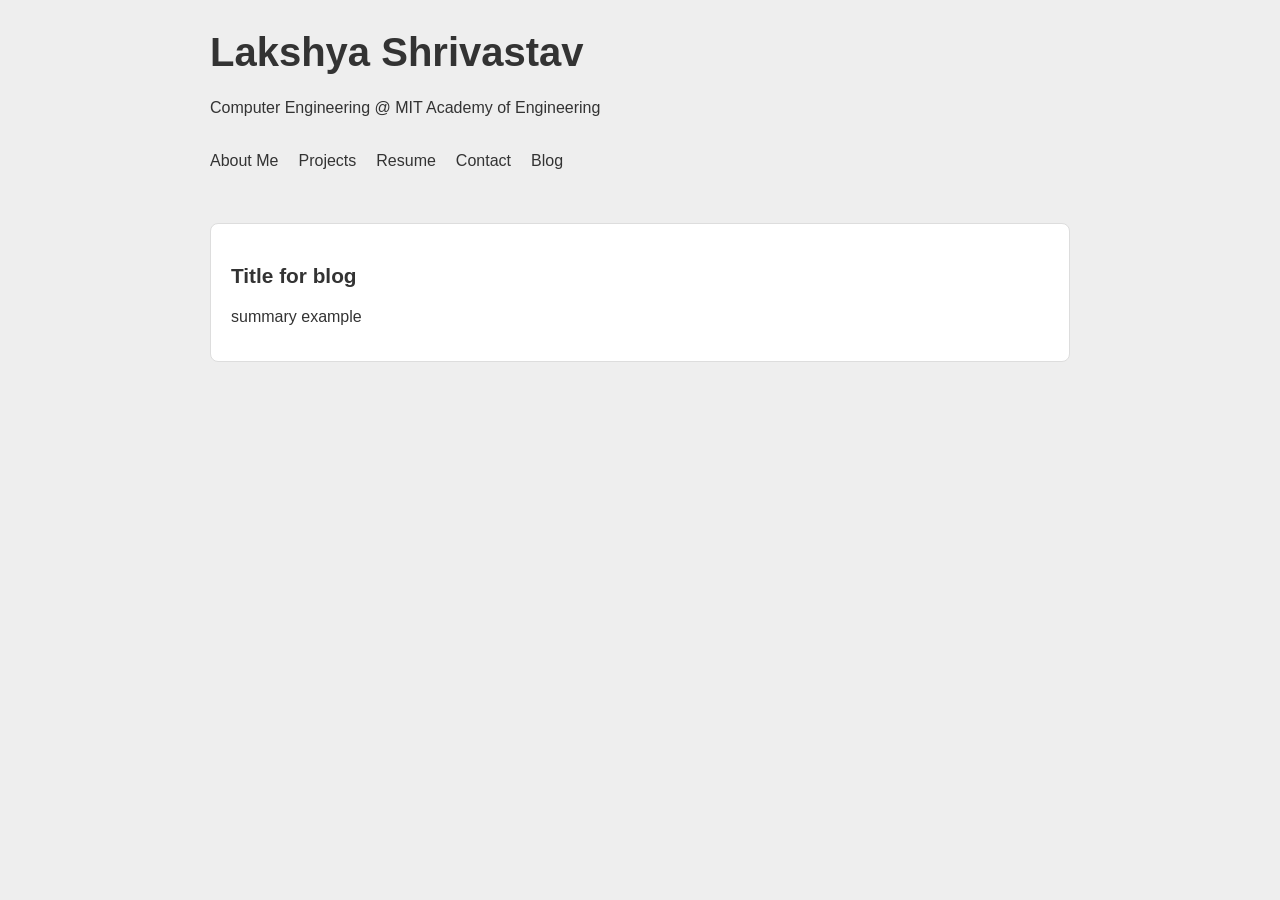
==== blog.html @ 7b16a334 "Initial Commit" ====
<!DOCTYPE html>
<html lang="en">
<head>
    <head>
  <meta charset="UTF-8">
  <meta name="viewport" content="width=device-width, initial-scale=1.0">
  <link rel="stylesheet" href="/index.css"></link>
  <title>Lakshya</title>
</head>


</head>
<body>

      <header>
    <h1>Lakshya Shrivastav</h1>
    <p>Computer Engineering @ MIT Academy of Engineering</p>
    <nav>
      <ul>
        <li><a href="/index.html#about">About Me</a></li>
        <li><a href="/index.html#projects">Projects</a></li>
        <li><a href="/resume.pdf">Resume</a></li>
        <!--<li><a href="#experience">Experience</a></li>-->
        <li><a href="/index.html#contact">Contact</a></li>
        <li><a href="/blog.html">Blog</a></li>
      </ul>
    </nav>
  </header>




    <section id="blogs">
        <a href="blogs/blog1.html">
            <article>
                <h3>Title for blog</h3>
                <p>summary example</p>
            </article>
        </a></section>

</body>
</html>
---- index.css ----
/* Global Reset & Base Styles */
* {
  margin: 0;
  padding: 0;
  box-sizing: border-box;
}

html {
  scroll-behavior: smooth;
}

body {
  font-family: 'Segoe UI', Tahoma, Geneva, Verdana, sans-serif;
  line-height: 1.6;
  background-color: #eeeeee;
  color: #333;
  padding: 20px;
  max-width: 900px;
  margin: auto;
}

/* Typography */
h1, h2, h3 {
  margin-bottom: 10px;
  font-weight: 600;
}

h1 {
  font-size: 2.5rem;
}

h2 {
  font-size: 1.8rem;
  margin-top: 40px;
}

h3 {
  font-size: 1.3rem;
  margin-top: 20px;
}

p {
  margin-bottom: 15px;
  line-height: 1.8;
}

/* Navigation */
nav ul {
  list-style: none;
  display: flex;
  gap: 20px;
  padding: 10px 0;
}

nav a {
  text-decoration: none;
  color: #333;
  font-weight: 500;
  position: relative;
  transition: color 0.3s ease;
}

nav a::after {
  content: '';
  position: absolute;
  width: 0%;
  height: 2px;
  background: #333;
  left: 0;
  bottom: -3px;
  transition: width 0.3s ease;
}

nav a:hover {
  color: #007acc;
}

nav a:hover::after {
  width: 100%;
}

/* Sections */
section {
  margin-top: 40px;
}

/* Projects & Experience */
article {
  padding: 15px 20px;
  margin: 20px 0;
  border: 1px solid #ddd;
  border-radius: 8px;
  background: #fff;
  transition: transform 0.3s ease, box-shadow 0.3s ease;
}

a article {
    color: #333
}

a article:hover {
    color: #007acc
}

article:hover {
  transform: translateY(-5px);
  box-shadow: 0 4px 20px rgba(0, 0, 0, 0.1);
}


/* Links */
a {
  color: #007acc;
  text-decoration: none;
  transition: color 0.3s ease;
}

a:hover {
  color: #005b99;
}

/* Footer */
footer {
  text-align: center;
  margin-top: 60px;
  padding: 20px 0;
  font-size: 0.9rem;
  color: #777;
  border-top: 1px solid #ddd;
}

/* Contact Links */
#contact p a {
  display: inline-block;
  margin-bottom: 10px;
  position: relative;
}

#contact p a::after {
  content: '';
  position: absolute;
  width: 0%;
  height: 1px;
  background: #007acc;
  left: 0;
  bottom: -2px;
  transition: width 0.3s ease;
}

#contact p a:hover::after {
  width: 100%;
}

/* Responsive */
@media (max-width: 100px) {
  h1 {
    font-size: 2rem;
  }

  nav ul {
    flex-direction: column;
    gap: 10px;
  }

  body {
    padding: 10px;
  }
}
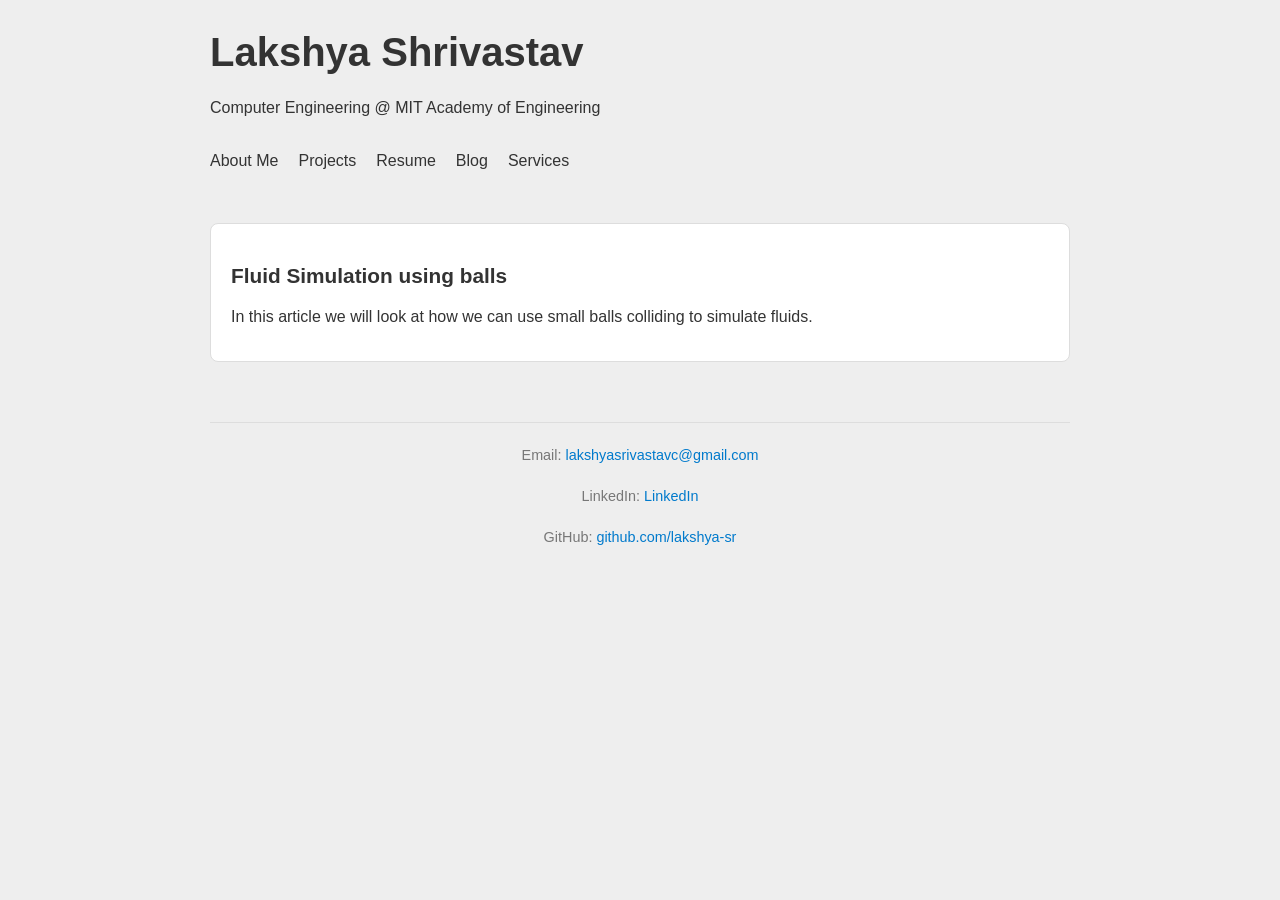
==== commit 5abbba00: "fixed cleanup issues'" ====
--- a/blog.html
+++ b/blog.html
@@ -2,42 +2,50 @@
 <!DOCTYPE html>
 <html lang="en">
 <head>
-    <head>
-  <meta charset="UTF-8">
-  <meta name="viewport" content="width=device-width, initial-scale=1.0">
-  <link rel="stylesheet" href="/index.css"></link>
+  <meta charset="UTF-8" />
+  <meta name="viewport" content="width=device-width, initial-scale=1.0" />
   <title>Lakshya</title>
+  <link rel="stylesheet" href="/static/index.css">
 </head>
 
-
-</head>
 <body>
-
-      <header>
+  <header>
     <h1>Lakshya Shrivastav</h1>
     <p>Computer Engineering @ MIT Academy of Engineering</p>
     <nav>
       <ul>
         <li><a href="/index.html#about">About Me</a></li>
-        <li><a href="/index.html#projects">Projects</a></li>
+        <li><a href="/projects.html">Projects</a></li>
         <li><a href="/resume.pdf">Resume</a></li>
         <!--<li><a href="#experience">Experience</a></li>-->
-        <li><a href="/index.html#contact">Contact</a></li>
         <li><a href="/blog.html">Blog</a></li>
+        <li><a href="/services.html">Services</a></li>
       </ul>
     </nav>
   </header>
 
 
+  <main>
+    
+
+<section id="blogs">
+    
+        <a href=blogs/fluid-simulation-using-balls.html>
+            <article>
+                <h3>Fluid Simulation using balls</h3>
+                <p>In this article we will look at how we can use small balls colliding to simulate fluids.</p>
+            </article>
+        </a>
+    
+</section>
 
 
-    <section id="blogs">
-        <a href="blogs/blog1.html">
-            <article>
-                <h3>Title for blog</h3>
-                <p>summary example</p>
-            </article>
-        </a></section>
+  </main>
+  <footer>
+    <p>Email: <a href="mailto:lakshyasrivastavc@gmail.com">lakshyasrivastavc@gmail.com</a></p>
+    <p>LinkedIn: <a href="https://www.linkedin.com/in/lakshya-shrivastav-b67a72340/" target="_blank">LinkedIn</a></p>
+    <p>GitHub: <a href="https://github.com/lakshya-sr" target="_blank">github.com/lakshya-sr</a></p>
+  </footer> 
 
 </body>
 </html>
--- a/static/index.css
+++ b/static/index.css
@@ -0,0 +1,217 @@
+
+/* Global Reset & Base Styles */
+* {
+  margin: 0;
+  padding: 0;
+  box-sizing: border-box;
+}
+
+html {
+  scroll-behavior: smooth;
+}
+
+body {
+  font-family: 'Segoe UI', Tahoma, Geneva, Verdana, sans-serif;
+  line-height: 1.6;
+  background-color: #eeeeee;
+  color: #333;
+  padding: 20px;
+  max-width: 900px;
+  margin: auto;
+}
+
+/* Typography */
+h1, h2, h3 {
+  margin-bottom: 10px;
+  font-weight: 600;
+}
+
+h1 {
+  font-size: 2.5rem;
+}
+
+h2 {
+  font-size: 1.8rem;
+  margin-top: 40px;
+}
+
+h3 {
+  font-size: 1.3rem;
+  margin-top: 20px;
+}
+
+p {
+  margin-bottom: 15px;
+  line-height: 1.8;
+}
+
+/* Navigation */
+nav ul {
+  list-style: none;
+  display: flex;
+  gap: 20px;
+  padding: 10px 0;
+}
+
+nav a {
+  text-decoration: none;
+  color: #333;
+  font-weight: 500;
+  position: relative;
+  transition: color 0.3s ease;
+}
+
+nav a::after {
+  content: '';
+  position: absolute;
+  width: 0%;
+  height: 2px;
+  background: #333;
+  left: 0;
+  bottom: -3px;
+  transition: width 0.3s ease;
+}
+
+nav a:hover {
+  color: #007acc;
+}
+
+nav a:hover::after {
+  width: 100%;
+}
+
+/* Sections */
+section {
+  margin-top: 40px;
+}
+
+/* Projects & Experience */
+article {
+  padding: 15px 20px;
+  margin: 20px 0;
+  border: 1px solid #ddd;
+  border-radius: 8px;
+  background: #fff;
+  transition: transform 0.3s ease, box-shadow 0.3s ease;
+}
+
+a article {
+    color: #333
+}
+
+a article:hover {
+    color: #007acc
+}
+
+article:hover {
+  transform: translateY(-5px);
+  box-shadow: 0 4px 20px rgba(0, 0, 0, 0.1);
+}
+
+
+/* Links */
+a {
+  color: #007acc;
+  text-decoration: none;
+  transition: color 0.3s ease;
+}
+
+a:hover {
+  color: #005b99;
+}
+
+/* Footer */
+footer {
+  text-align: center;
+  margin-top: 60px;
+  padding: 20px 0;
+  font-size: 0.9rem;
+  color: #777;
+  border-top: 1px solid #ddd;
+}
+
+/* Contact Links */
+#contact p a {
+  display: inline-block;
+  margin-bottom: 10px;
+  position: relative;
+}
+
+#contact p a::after {
+  content: '';
+  position: absolute;
+  width: 0%;
+  height: 1px;
+  background: #007acc;
+  left: 0;
+  bottom: -2px;
+  transition: width 0.3s ease;
+}
+
+#contact p a:hover::after {
+  width: 100%;
+}
+/*
+#selfphoto {
+    width: 200px;
+    height: 200px;
+    align: center;
+}
+*/
+
+
+#education {
+  background: none;
+  padding: 0;
+  margin-top: 40px;
+}
+
+#education h2 {
+  color: #333;
+  margin-bottom: 15px;
+  font-size: 1.8rem;
+  font-weight: 600;
+}
+
+.education-list {
+  list-style-type: none;
+  padding-left: 20px;
+}
+
+.education-list li {
+  margin-bottom: 20px;
+  padding: 15px 20px;
+  border-left: 4px solid #607d8b;
+  background: #ffffff;
+  border-radius: 8px;
+  border: 1px solid #ddd;
+}
+
+.education-list h3 {
+  margin: 0;
+  font-size: 1.3rem;
+  font-weight: 600;
+  color: #37474f;
+  margin-bottom: 5px;
+}
+
+.education-list p {
+  margin: 0;
+  color: #444;
+  line-height: 1.8;
+}
+/* Responsive */
+@media (max-width: 100px) {
+  h1 {
+    font-size: 2rem;
+  }
+
+  nav ul {
+    flex-direction: column;
+    gap: 10px;
+  }
+
+  body {
+    padding: 10px;
+  }
+}
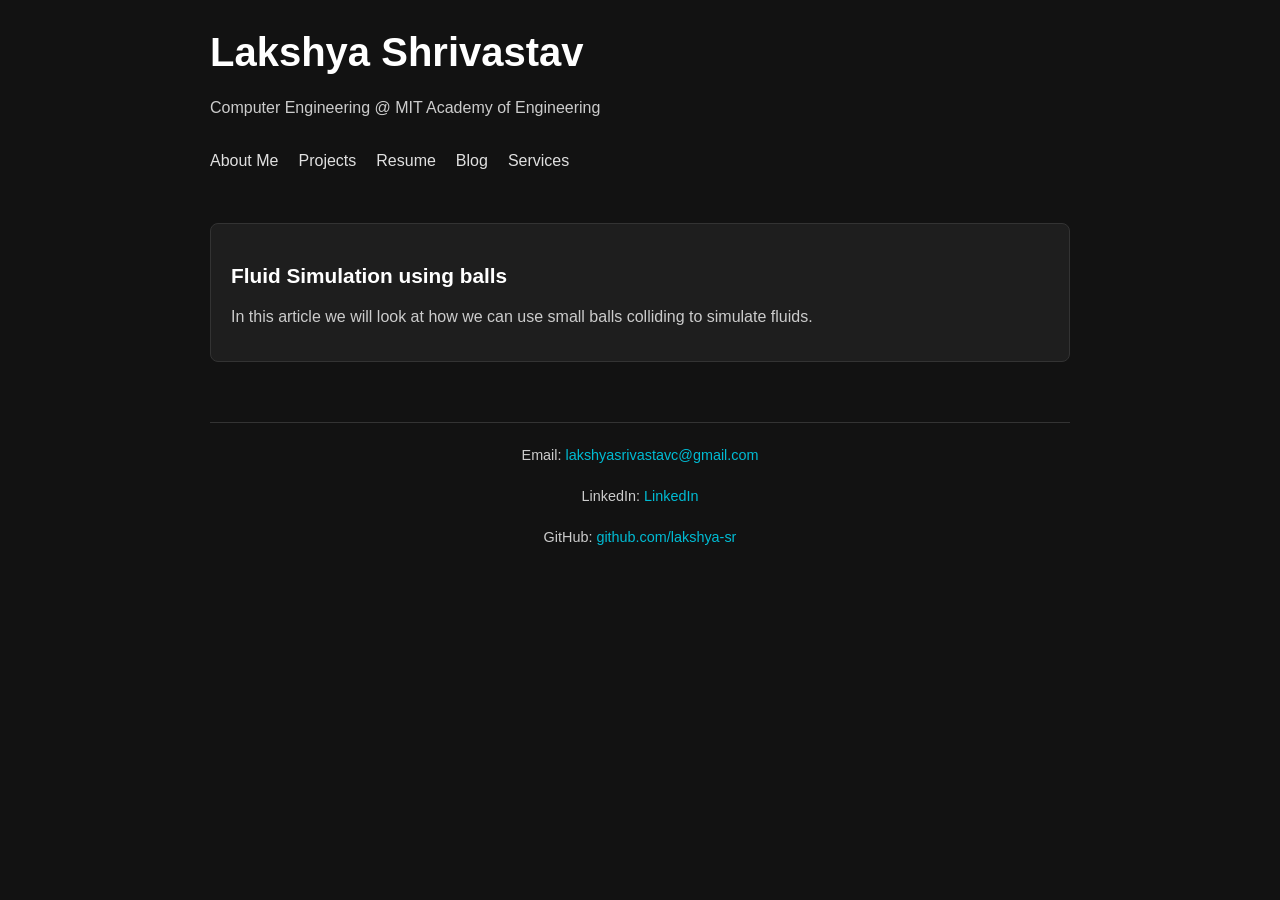
==== commit bb4d484b: "switched to dark mode" ====
--- a/blog.html
+++ b/blog.html
@@ -5,7 +5,7 @@
   <meta charset="UTF-8" />
   <meta name="viewport" content="width=device-width, initial-scale=1.0" />
   <title>Lakshya</title>
-  <link rel="stylesheet" href="/static/index.css">
+  <link rel="stylesheet" href="/static/index-dark.css">
 </head>
 
 <body>
--- a/static/index-dark.css
+++ b/static/index-dark.css
@@ -0,0 +1,162 @@
+
+/* Global Reset & Base Styles */
+* {
+  margin: 0;
+  padding: 0;
+  box-sizing: border-box;
+}
+
+html {
+  scroll-behavior: smooth;
+}
+
+body {
+  font-family: 'Segoe UI', Tahoma, Geneva, Verdana, sans-serif;
+  line-height: 1.6;
+  background-color: #121212;
+  color: #e0e0e0;
+  padding: 20px;
+  max-width: 900px;
+  margin: auto;
+}
+
+/* Typography */
+h1, h2, h3 {
+  margin-bottom: 10px;
+  font-weight: 600;
+  color: #ffffff;
+}
+
+h1 {
+  font-size: 2.5rem;
+}
+
+h2 {
+  font-size: 1.8rem;
+  margin-top: 40px;
+}
+
+h3 {
+  font-size: 1.3rem;
+  margin-top: 20px;
+}
+
+p {
+  margin-bottom: 15px;
+  line-height: 1.8;
+  color: #cccccc;
+}
+
+/* Navigation */
+nav ul {
+  list-style: none;
+  display: flex;
+  gap: 20px;
+  padding: 10px 0;
+}
+
+nav a {
+  text-decoration: none;
+  color: #e0e0e0;
+  font-weight: 500;
+  position: relative;
+  transition: color 0.3s ease;
+}
+
+nav a::after {
+  content: '';
+  position: absolute;
+  width: 0%;
+  height: 2px;
+  background: #00bcd4;
+  left: 0;
+  bottom: -3px;
+  transition: width 0.3s ease;
+}
+
+nav a:hover {
+  color: #00bcd4;
+}
+
+nav a:hover::after {
+  width: 100%;
+}
+
+/* Sections */
+section {
+  margin-top: 40px;
+}
+
+/* Projects & Experience */
+article {
+  padding: 15px 20px;
+  margin: 20px 0;
+  border: 1px solid #333;
+  border-radius: 8px;
+  background: #1e1e1e;
+  transition: transform 0.3s ease, box-shadow 0.3s ease;
+}
+
+article:hover {
+  transform: translateY(-5px);
+  box-shadow: 0 4px 20px rgba(0, 0, 0, 0.6);
+}
+
+/* Links */
+a {
+  color: #00bcd4;
+  text-decoration: none;
+  transition: color 0.3s ease;
+}
+
+a:hover {
+  color: #26d9e8;
+}
+
+/* Footer */
+footer {
+  text-align: center;
+  margin-top: 60px;
+  padding: 20px 0;
+  font-size: 0.9rem;
+  color: #777;
+  border-top: 1px solid #333;
+}
+
+/* Contact Links */
+#contact p a {
+  display: inline-block;
+  margin-bottom: 10px;
+  position: relative;
+}
+
+#contact p a::after {
+  content: '';
+  position: absolute;
+  width: 0%;
+  height: 1px;
+  background: #00bcd4;
+  left: 0;
+  bottom: -2px;
+  transition: width 0.3s ease;
+}
+
+#contact p a:hover::after {
+  width: 100%;
+}
+
+/* Responsive */
+@media (max-width: 600px) {
+  h1 {
+    font-size: 2rem;
+  }
+
+  nav ul {
+    flex-direction: column;
+    gap: 10px;
+  }
+
+  body {
+    padding: 10px;
+  }
+}
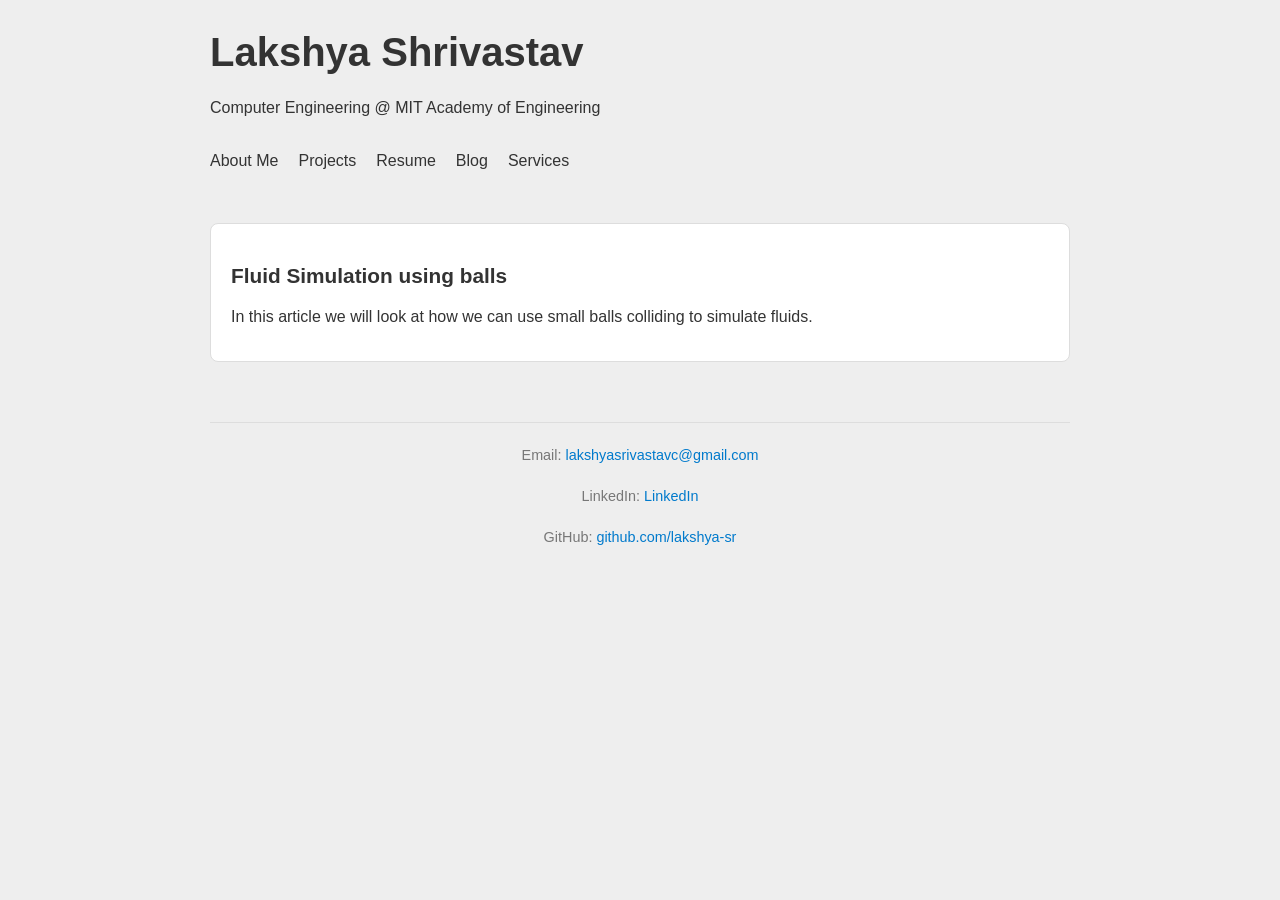
==== commit 018d7f45: "switched to light theme" ====
--- a/blog.html
+++ b/blog.html
@@ -5,7 +5,7 @@
   <meta charset="UTF-8" />
   <meta name="viewport" content="width=device-width, initial-scale=1.0" />
   <title>Lakshya</title>
-  <link rel="stylesheet" href="/static/index-dark.css">
+  <link rel="stylesheet" href="/static/index.css">
 </head>
 
 <body>
--- a/static/index.css
+++ b/static/index.css
@@ -0,0 +1,217 @@
+
+/* Global Reset & Base Styles */
+* {
+  margin: 0;
+  padding: 0;
+  box-sizing: border-box;
+}
+
+html {
+  scroll-behavior: smooth;
+}
+
+body {
+  font-family: 'Segoe UI', Tahoma, Geneva, Verdana, sans-serif;
+  line-height: 1.6;
+  background-color: #eeeeee;
+  color: #333;
+  padding: 20px;
+  max-width: 900px;
+  margin: auto;
+}
+
+/* Typography */
+h1, h2, h3 {
+  margin-bottom: 10px;
+  font-weight: 600;
+}
+
+h1 {
+  font-size: 2.5rem;
+}
+
+h2 {
+  font-size: 1.8rem;
+  margin-top: 40px;
+}
+
+h3 {
+  font-size: 1.3rem;
+  margin-top: 20px;
+}
+
+p {
+  margin-bottom: 15px;
+  line-height: 1.8;
+}
+
+/* Navigation */
+nav ul {
+  list-style: none;
+  display: flex;
+  gap: 20px;
+  padding: 10px 0;
+}
+
+nav a {
+  text-decoration: none;
+  color: #333;
+  font-weight: 500;
+  position: relative;
+  transition: color 0.3s ease;
+}
+
+nav a::after {
+  content: '';
+  position: absolute;
+  width: 0%;
+  height: 2px;
+  background: #333;
+  left: 0;
+  bottom: -3px;
+  transition: width 0.3s ease;
+}
+
+nav a:hover {
+  color: #007acc;
+}
+
+nav a:hover::after {
+  width: 100%;
+}
+
+/* Sections */
+section {
+  margin-top: 40px;
+}
+
+/* Projects & Experience */
+article {
+  padding: 15px 20px;
+  margin: 20px 0;
+  border: 1px solid #ddd;
+  border-radius: 8px;
+  background: #fff;
+  transition: transform 0.3s ease, box-shadow 0.3s ease;
+}
+
+a article {
+    color: #333
+}
+
+a article:hover {
+    color: #007acc
+}
+
+article:hover {
+  transform: translateY(-5px);
+  box-shadow: 0 4px 20px rgba(0, 0, 0, 0.1);
+}
+
+
+/* Links */
+a {
+  color: #007acc;
+  text-decoration: none;
+  transition: color 0.3s ease;
+}
+
+a:hover {
+  color: #005b99;
+}
+
+/* Footer */
+footer {
+  text-align: center;
+  margin-top: 60px;
+  padding: 20px 0;
+  font-size: 0.9rem;
+  color: #777;
+  border-top: 1px solid #ddd;
+}
+
+/* Contact Links */
+#contact p a {
+  display: inline-block;
+  margin-bottom: 10px;
+  position: relative;
+}
+
+#contact p a::after {
+  content: '';
+  position: absolute;
+  width: 0%;
+  height: 1px;
+  background: #007acc;
+  left: 0;
+  bottom: -2px;
+  transition: width 0.3s ease;
+}
+
+#contact p a:hover::after {
+  width: 100%;
+}
+/*
+#selfphoto {
+    width: 200px;
+    height: 200px;
+    align: center;
+}
+*/
+
+
+#education {
+  background: none;
+  padding: 0;
+  margin-top: 40px;
+}
+
+#education h2 {
+  color: #333;
+  margin-bottom: 15px;
+  font-size: 1.8rem;
+  font-weight: 600;
+}
+
+.education-list {
+  list-style-type: none;
+  padding-left: 20px;
+}
+
+.education-list li {
+  margin-bottom: 20px;
+  padding: 15px 20px;
+  border-left: 4px solid #607d8b;
+  background: #ffffff;
+  border-radius: 8px;
+  border: 1px solid #ddd;
+}
+
+.education-list h3 {
+  margin: 0;
+  font-size: 1.3rem;
+  font-weight: 600;
+  color: #37474f;
+  margin-bottom: 5px;
+}
+
+.education-list p {
+  margin: 0;
+  color: #444;
+  line-height: 1.8;
+}
+/* Responsive */
+@media (max-width: 100px) {
+  h1 {
+    font-size: 2rem;
+  }
+
+  nav ul {
+    flex-direction: column;
+    gap: 10px;
+  }
+
+  body {
+    padding: 10px;
+  }
+}
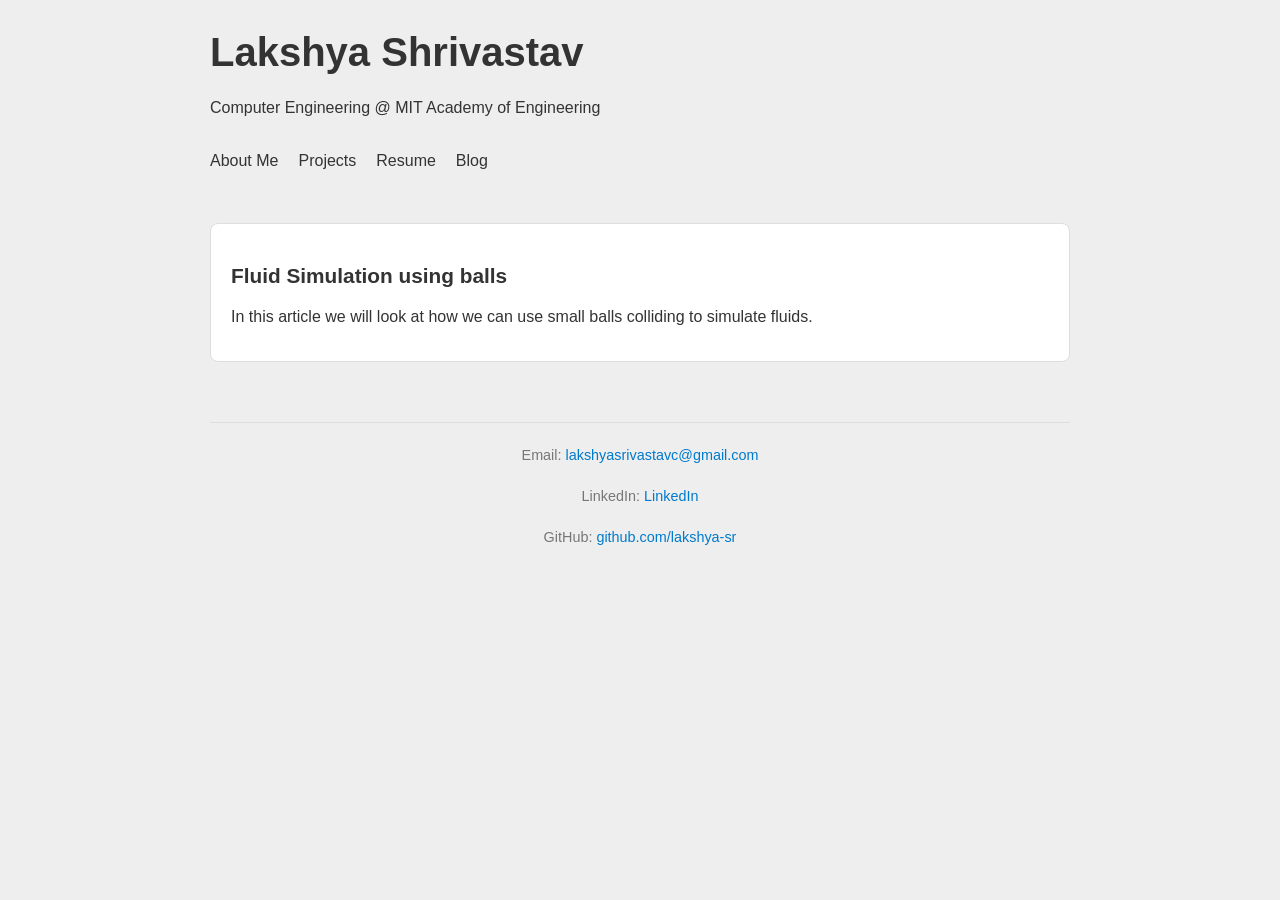
==== commit 5db3d520: "remove services" ====
--- a/blog.html
+++ b/blog.html
@@ -19,7 +19,7 @@
         <li><a href="/resume.pdf">Resume</a></li>
         <!--<li><a href="#experience">Experience</a></li>-->
         <li><a href="/blog.html">Blog</a></li>
-        <li><a href="/services.html">Services</a></li>
+        <!--<li><a href="/services.html">Services</a></li>-->
       </ul>
     </nav>
   </header>
